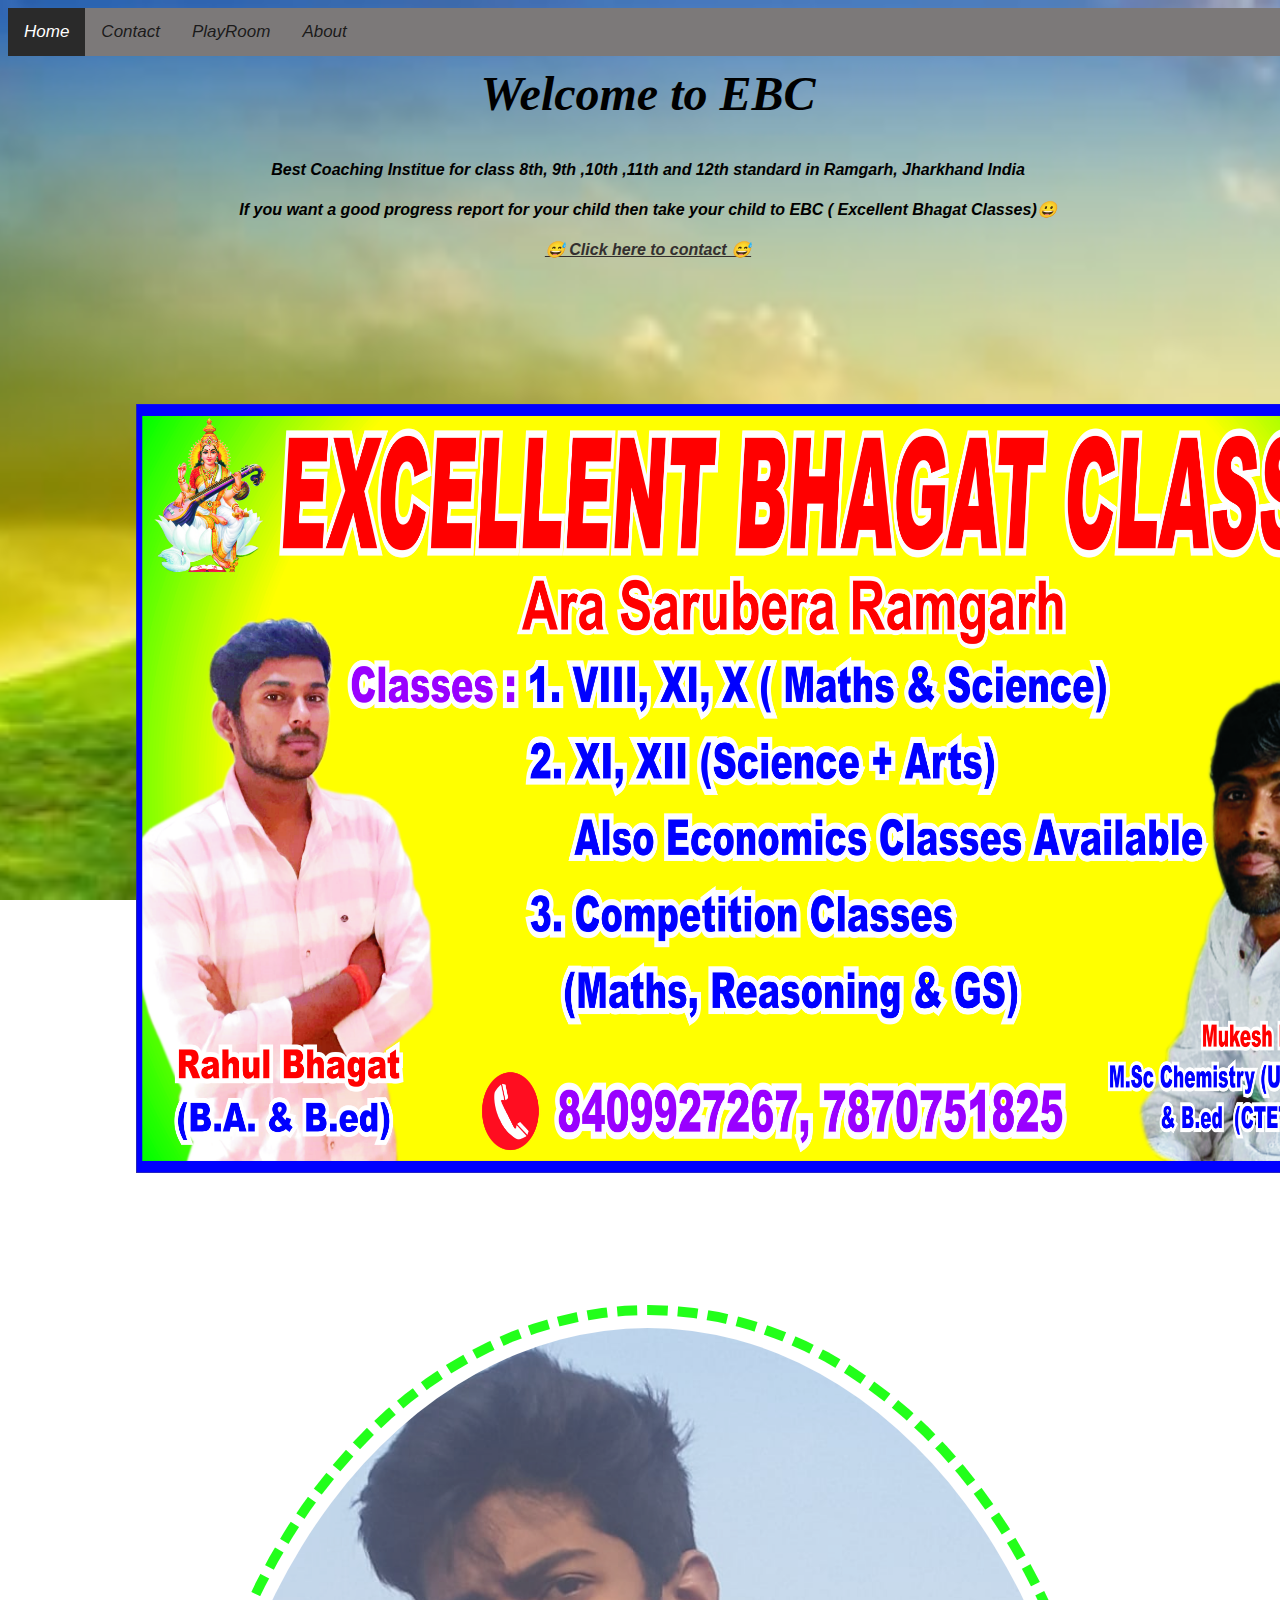
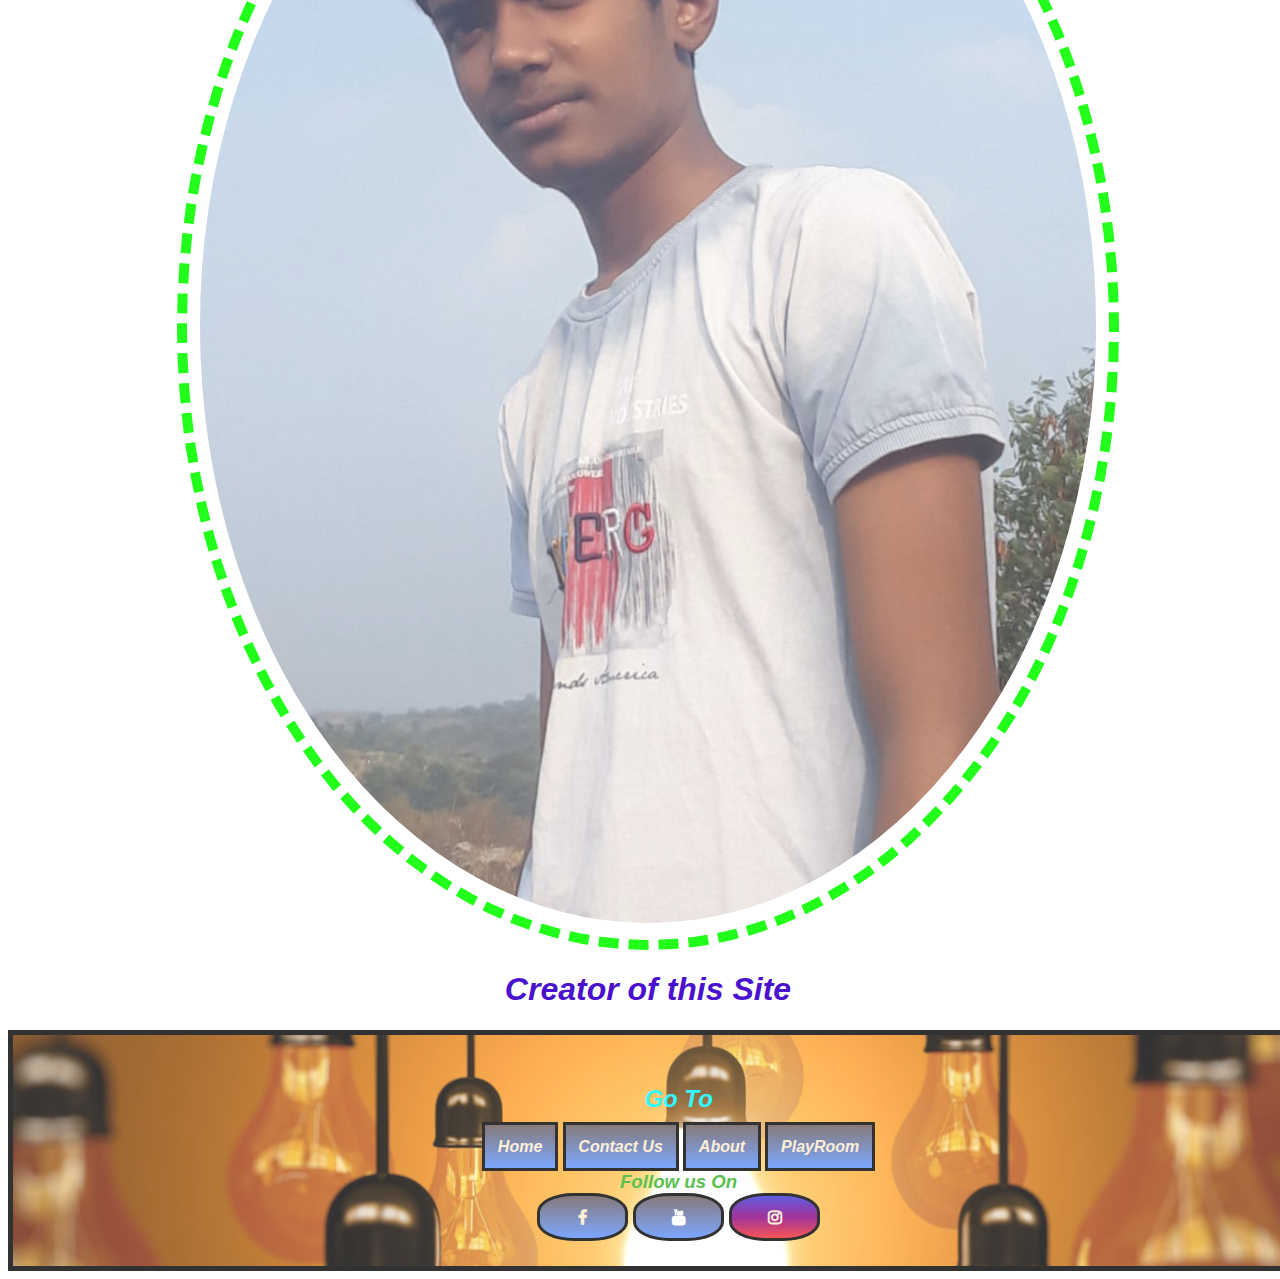
==== index.html @ c8f44323 "Add files via upload" ====
<!doctype html>
<html lang="en">

<head>
    <!-- Required meta tags -->
    <meta charset="utf-8">
    <meta name="viewport" content="width=device-width, initial-scale=1, shrink-to-fit=no">

    <!-- Bootstrap CSS -->
    <link rel="stylesheet" href="https://cdn.jsdelivr.net/npm/bootstrap@4.5.3/dist/css/bootstrap.min.css"
        integrity="sha384-TX8t27EcRE3e/ihU7zmQxVncDAy5uIKz4rEkgIXeMed4M0jlfIDPvg6uqKI2xXr2" crossorigin="anonymous">
    <link rel="stylesheet" href="css/style.css">
    <link rel="shortcut icon" href="favicon.ico" type="image/x-icon">
    <link rel="stylesheet" href="https://cdnjs.cloudflare.com/ajax/libs/font-awesome/4.7.0/css/font-awesome.min.css">
    <title>Welcome to EBC</title>
</head>

<body>
    <!-- Navbar -->
    <div class="topna">
        <a class="active" onclick="glow()" href="index.html">Home</a>
        <a href="contact.html">Contact</a>
        <a href="play.html">PlayRoom</a>
        <a href="about.html">About</a>
    </div>
    <!-- Body starts-->
    <div class="wlc">
        <h2>Welcome to EBC</h2>
        <h4>Best Coaching Institue for class 8th, 9th ,10th ,11th and 12th standard in Ramgarh, Jharkhand India</h4>

        <h4>If you want a good progress report for your child then take your child to EBC ( Excellent Bhagat
            Classes)&#128512;</h4>
        <a href="contact.html"
            style="font-weight: bolder; color: rgb(51, 47, 47); font-family: -apple-system, BlinkMacSystemFont, 'Segoe UI', Roboto, Oxygen, Ubuntu, Cantarell, 'Open Sans', 'Helvetica Neue', sans-serif; ">&#128517;
            Click here to contact &#128517;</a>

    </div>


    <div class="bod">
        <img style="width: 100%;
        height: auto;
        margin-top: 17px; " src="img/wallpaper.jpg">

    </div>

    <div class="creator">
        <img src="images/cr.jpeg">
    </div>
    <h1>Creator of this Site</h2>



        <!-- Body Ends -->

        <!-- Footer -->

        <div class="contai">
            <div class="footer">
                <h2 style="font-weight: bolder; color:rgb(0, 247, 255) ;padding:5px;">Go To</h2>
                <a class="io" href="index.html">Home</a>

                <a class="io" href="contact.html">Contact Us</a>
                <a class="io" href="about.html">About</a>
                <a class="io" href="play.html">PlayRoom</a><br>
                <h3 style="margin:auto; font-weight: bolder; color: rgb(49, 177, 37);padding-top:15px;">Follow us On
                </h3>
                <a href="https://www.facebook.com/mukesh.bhagat.3979489" class="fa fa-facebook"></a>
                <a href="https://www.youtube.com/results?search_query=mukesh+muztar"
                    style="background-color: red; color:white;" class="fa fa-youtube"></a>
                <a href="https://www.instagram.com/anonymous_coder_hacker/"
                    style="background-image: linear-gradient(rgb(56, 53, 216),rgb(138, 0, 131),rgb(245, 44, 44)); margin: auto;"
                    class="fa fa-instagram"></a>
            </div>

        </div>

        <!-- Option 1: jQuery and Bootstrap Bundle (includes Popper) -->
        <script src="js/main.js"></script>
        <script src="https://code.jquery.com/jquery-3.5.1.slim.min.js"
            integrity="sha384-DfXdz2htPH0lsSSs5nCTpuj/zy4C+OGpamoFVy38MVBnE+IbbVYUew+OrCXaRkfj"
            crossorigin="anonymous"></script>
        <script src="https://cdn.jsdelivr.net/npm/bootstrap@4.5.3/dist/js/bootstrap.bundle.min.js"
            integrity="sha384-ho+j7jyWK8fNQe+A12Hb8AhRq26LrZ/JpcUGGOn+Y7RsweNrtN/tE3MoK7ZeZDyx"
            crossorigin="anonymous"></script>


</body>

</html>
---- css/style.css ----
body {
    text-align: center;
    font-family: Arial, Helvetica, sans-serif;
    font-style: italic;
    background-image: url('../img/wlc.jpg');
    width: 100%;
    height: auto;
    background-repeat: no-repeat;
    background-size: cover;
    /* display: block; */
    background-position: center;
    background-attachment: fixed;
    /* backgorund- */
    opacity: 01;
    filter: alpha(opacity=10);
}

.loc {
    height: auto;
    width: 60%;
    border: 5px solid black;
    padding: 1%;
}

.loc img {
    height: auto;
    width: 70%;
    border: 5px solid black;
    padding: 5%;
}

/*.creator{
    background-repeat: no-repeat;
    background-image: url('../images/fr.jpeg'); 
    background-position: center;
    background-attachment: fixed;
    width: 100%;
    height: auto;


} */

.topna {
    background-color: rgb(124, 121, 121);
    overflow: hidden;
}

/* Style the links inside the navigation bar */

.topna a {
    float: left;
    color: #000000c9;
    text-align: center;
    padding: 14px 16px;
    text-decoration: none;
    font-size: 17px;
}
.creator{
    height: auto;
    width: 70%;
    margin: auto;
    padding: 1%;
    border: 10px solid rgb(34, 255, 26);
    border-style: dashed;
    border-radius: 50%;
   

}
h1{
    text-align: center;
    font-weight: bolder;
    font-size: xx-large;
    color: rgb(74, 17, 206);
}
.creator img{
    height: 50%;
    width: 100%;
    opacity: 0.8;
    border-radius: 50%;
    

}

/* Change the color of links on hover */

.topna a:hover {
    background-color: #ddd;
    color: black;
}

/* Add a color to the active/current link */

.topna a.active {
    background-color: #2a2a2a;
    color: white;
}

.contai {
    width: 100%;
    height: auto;
}

.bod {
    width: 103%;
    height: auto;
    /* background-image: url('../img/wallpaper.jpg'); */
    padding: 10%;
}
.wlc{
    width: 100%;
    height: auto;
}
.wlc h2{
    margin-top: 10px;
    font-style: italic;
    font-family: cursive;
    font-weight: bolder;
    font-size: 300%;
    /* font-stretch: ; */
}


.footer {
    text-align: center;
    height: auto;
    border: 5px solid black;
    width: 100%;
    padding: 2%;
    background-image: url('../images/bulb.jpeg');
    opacity: 0.8;
    background-repeat: no-repeat;
    background-size: cover;
    background-position: center;
}

.footer a {
    background-image: linear-gradient(rgb(104, 90, 90), rgb(93, 145, 255));
    margin: auto;
    color: blanchedalmond;
    text-decoration: dotted;
    border: 3px solid black;
    padding: 1%;
    font-weight: bolder;
}

/* navbar ends navbar ends navbar ends*/

/*Navbar ends*/

.fa {
    padding: 20px;
    font-size: 80px;
    width: 60px;
    text-align: center;
    text-decoration: none;
    border-radius: 40%;
}

/* Add a hover effect if you want */

.fa:hover {
    opacity: 0.7;
}

/* Set a specific color for each brand */

/* Facebook */

/* .fa-youtube {
        background: red;
        color: white;
    } */

.fa-facebook {
    background: #3B5998;
    color: white;
}

/* Twitter */

.fa-twitter {
    background: #55ACEE;
    color: white;
}
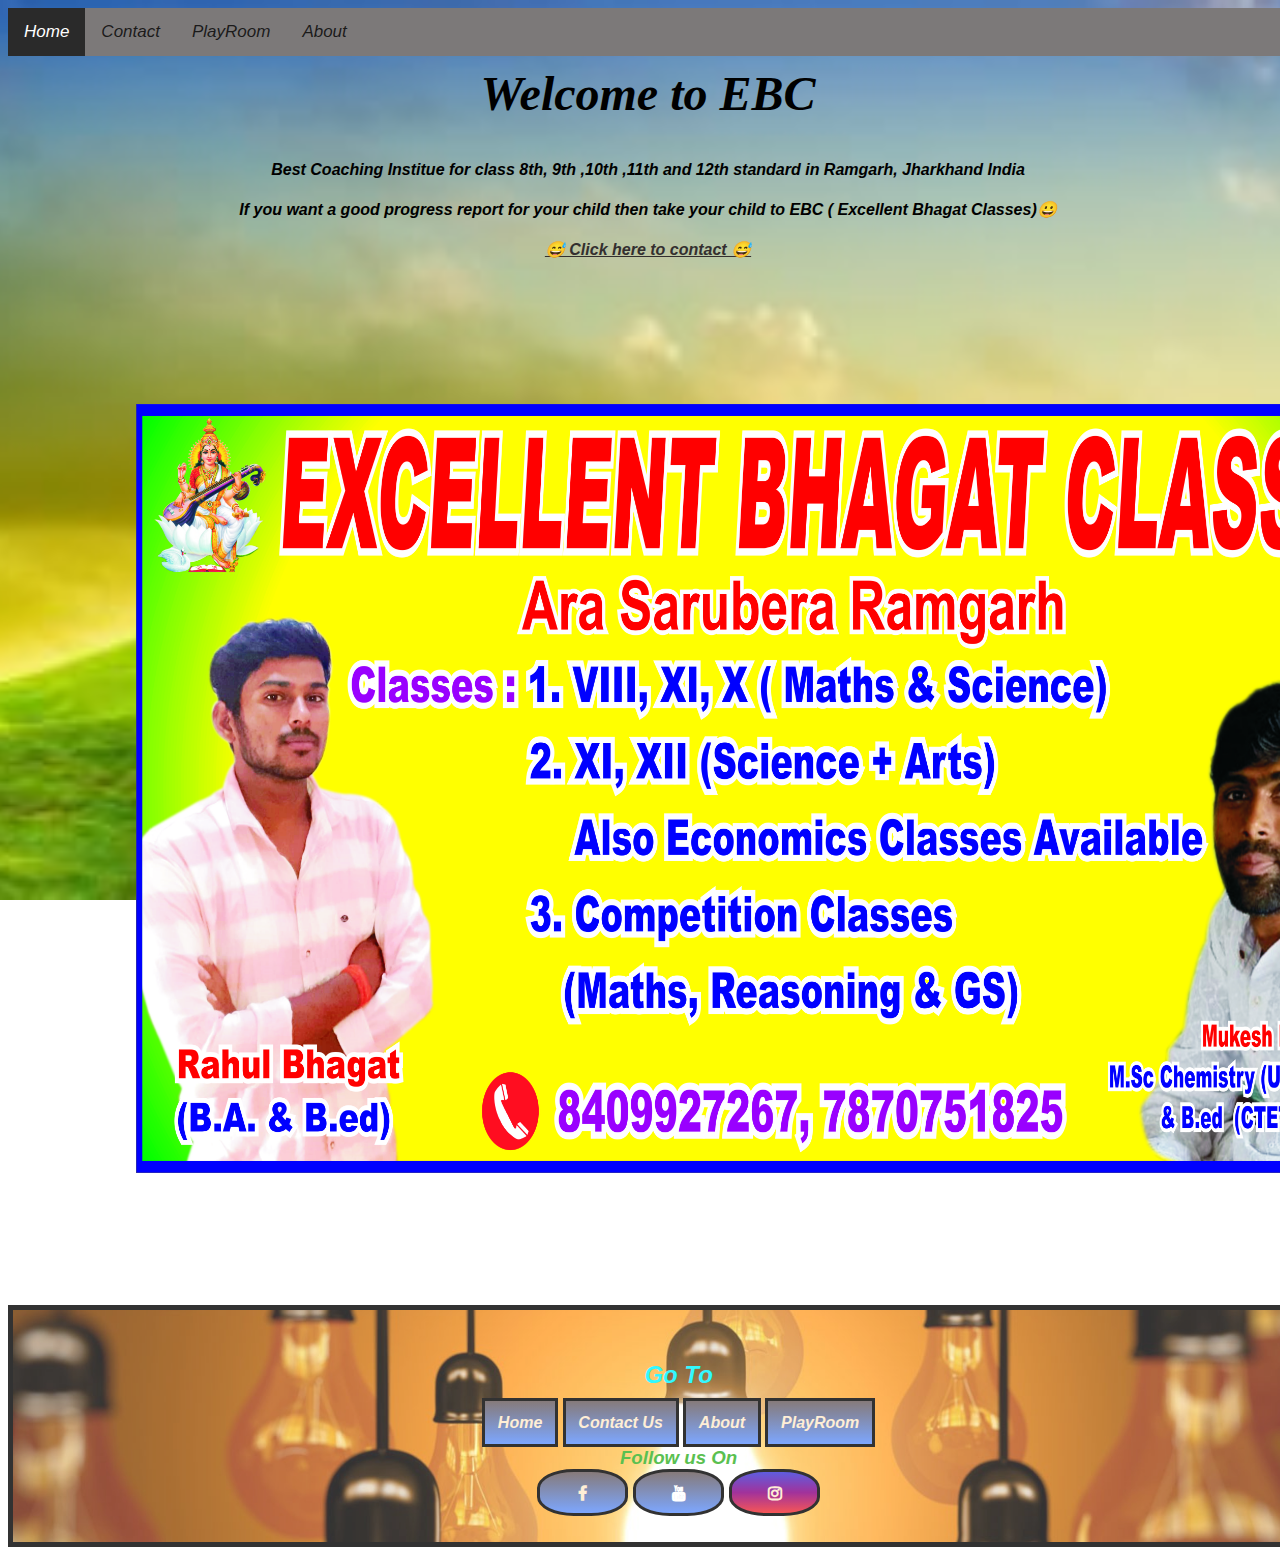
==== commit 254bcfff: "Update index.html" ====
--- a/index.html
+++ b/index.html
@@ -44,10 +44,7 @@
 
     </div>
 
-    <div class="creator">
-        <img src="images/cr.jpeg">
-    </div>
-    <h1>Creator of this Site</h2>
+
 
 
 
@@ -87,4 +84,4 @@
 
 </body>
 
-</html>+</html>
